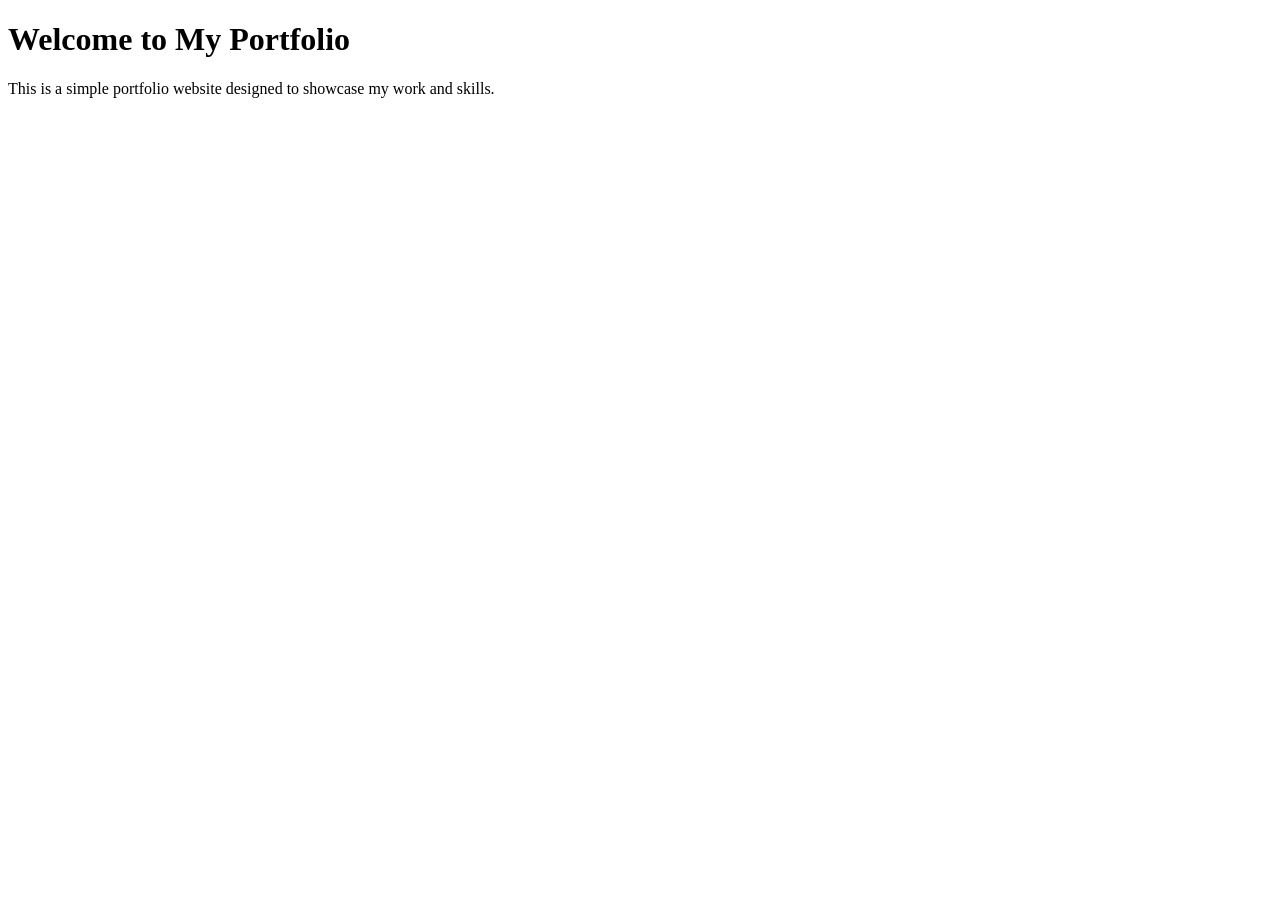
==== public/index.html @ 35c87b00 "Setting up the index and linking JS" ====
<!DOCTYPE html>
<html>
    <head>
        <title>Portfolio Website</title>
    </head>
    <body>
        <h1>Welcome to My Portfolio</h1>
        <p>This is a simple portfolio website designed to showcase my work and skills.  </p>
        
        <script src="script.js"></script>
    </body>
</html>
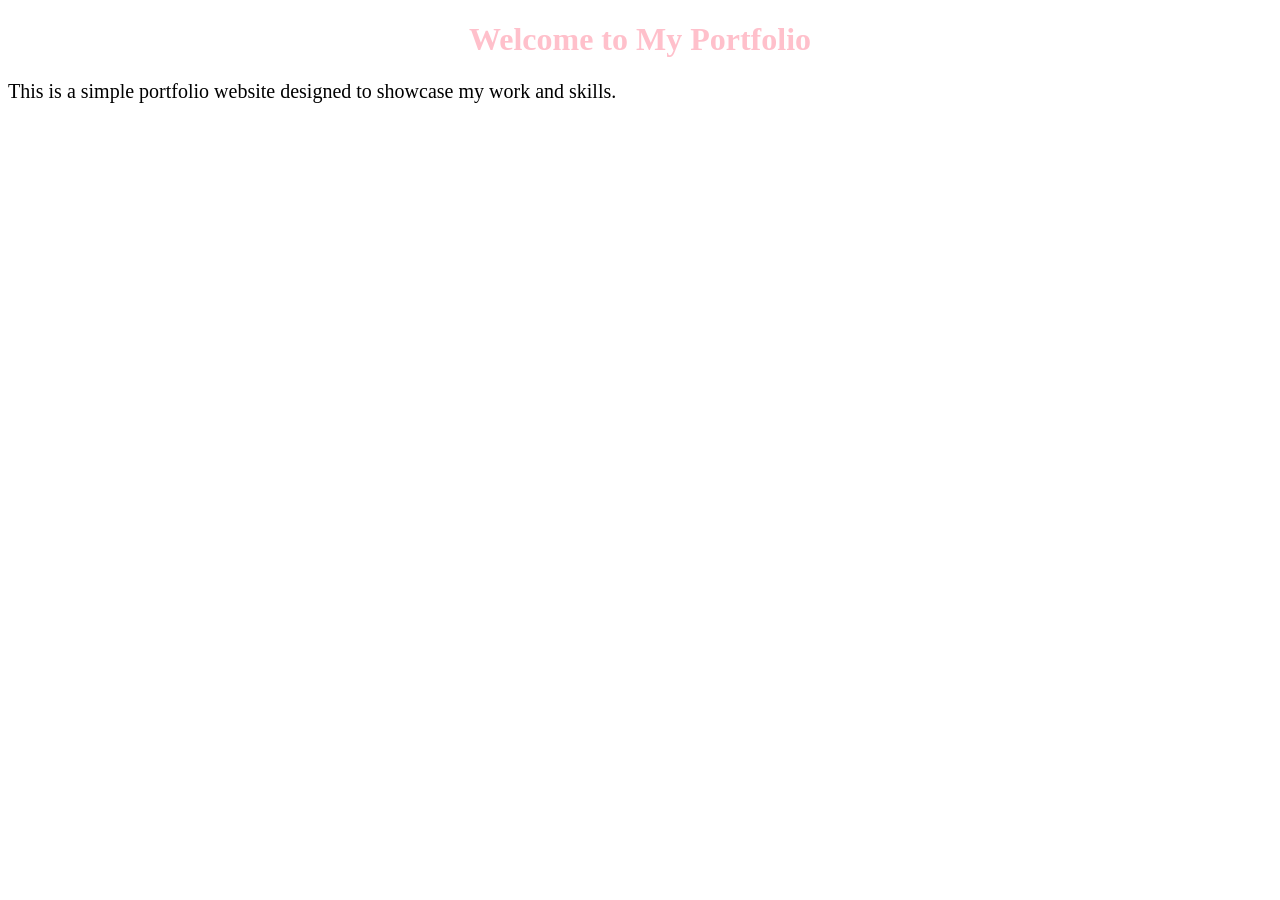
==== commit ecef003d: ":p" ====
--- a/public/index.html
+++ b/public/index.html
@@ -5,8 +5,9 @@
     </head>
     <body>
         <h1>Welcome to My Portfolio</h1>
-        <p>This is a simple portfolio website designed to showcase my work and skills.  </p>
-        
+        <p>This is a simple portfolio website designed to showcase my work and skills.</p>
+
+        <link rel="stylesheet" href="style.css">
         <script src="script.js"></script>
     </body>
 </html>
--- a/public/style.css
+++ b/public/style.css
@@ -0,0 +1,9 @@
+h1 {
+  color: pink;
+  text-align: center;
+}
+
+p {
+  font-family: verdana;
+  font-size: 20px;
+}
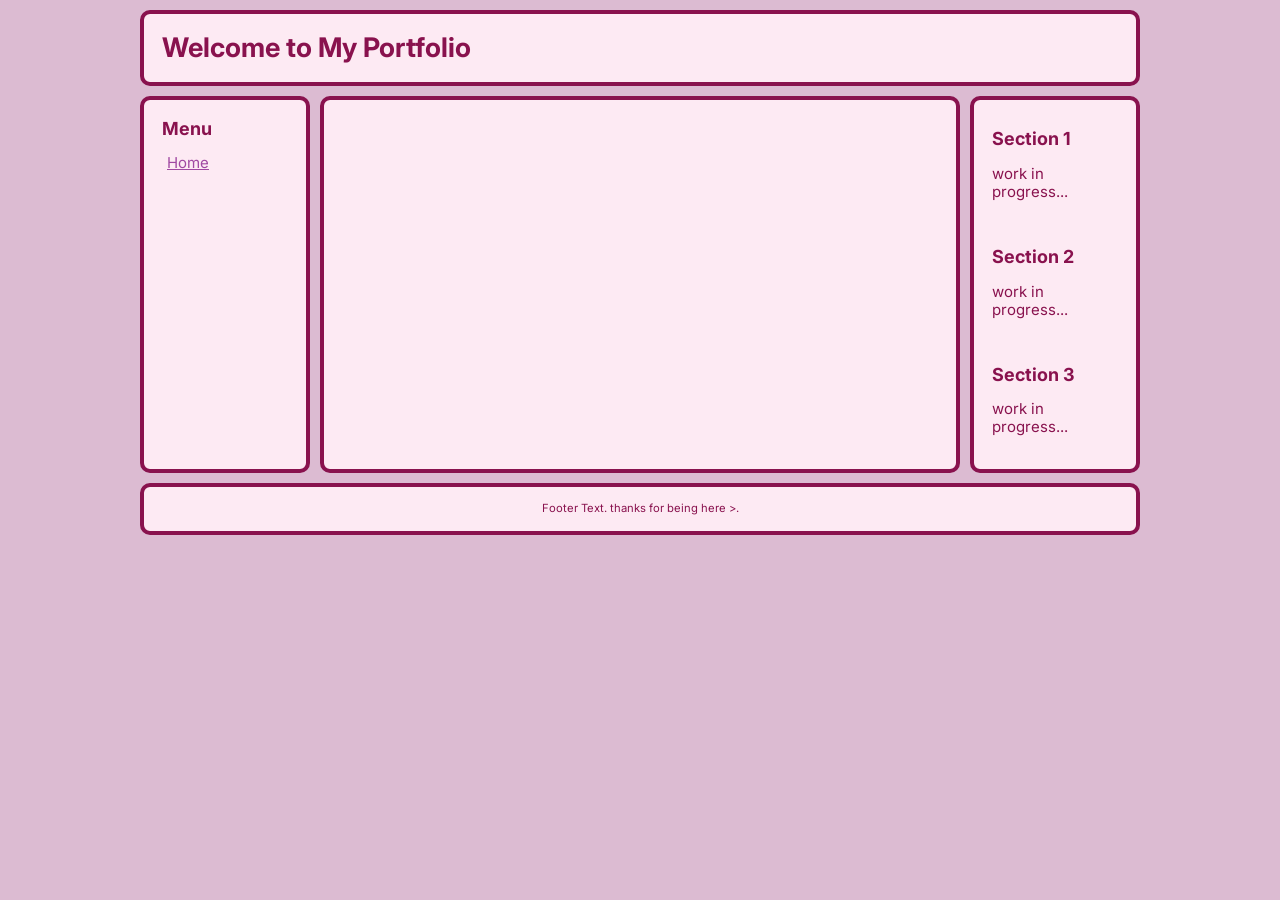
==== commit e0f754a3: "Big Update - HTML and hopefully CSS" ====
--- a/public/index.html
+++ b/public/index.html
@@ -1,13 +1,87 @@
-<!DOCTYPE html>
-<html>
-    <head>
-        <title>Portfolio Website</title>
-    </head>
-    <body>
-        <h1>Welcome to My Portfolio</h1>
-        <p>This is a simple portfolio website designed to showcase my work and skills.</p>
+<!doctype html>
+<html lang="en">
+  <head>
+    <title>Portfolio Website</title>
 
-        <link rel="stylesheet" href="style.css">
-        <script src="script.js"></script>
-    </body>
-</html>+    <!-- Change your site description: (It is shown in Google results) -->
+    <meta content="My personal website!" name="description" />
+
+    <!-- Setting character encoding and viewport size. Do not remove. -->
+    <meta charset="UTF-8" />
+    <meta name="viewport" content="width=device-width, initial-scale=1.0" />
+
+    <!-- FavIcon (small image in tab), change to any image you want: -->
+    <link href="favicon.ico" rel="icon" type="image/x-icon" />
+
+    <link href="style.css" rel="stylesheet" />
+  </head>
+
+  <body>
+    <!-- The next line is a skip-to-content link for keyboard users. Do not remove it! -->
+    <a href="#content" id="skip-to-content-link">Skip to content</a>
+
+    <div class="layout">
+      <!-- =============================================== -->
+      <!-- HEADER -->
+      <!-- =============================================== -->
+
+      <header>
+        <div class="header-content">
+          <div class="header-title">Welcome to My Portfolio</div>
+        </div>
+      </header>
+
+      <!-- =============================================== -->
+      <!-- LEFT SIDEBAR -->
+      <!-- =============================================== -->
+
+      <aside class="left-sidebar">
+        <!-- NAVIGATION -->
+        <nav>
+          <div class="sidebar-title">Menu</div>
+          <ul>
+            <li><a href="/">Home</a></li>
+            <!--<li><a href="/page1">Page 1</a></li>-->
+            <!--<li><a href="/page2">Page 2</a></li>-->
+            <!--<li><a href="/page3">Page 3</a></li>-->
+          </ul>
+        </nav>
+      </aside>
+
+      <!-- =============================================== -->
+      <!-- RIGHT SIDEBAR -->
+      <!-- =============================================== -->
+
+      <aside class="right-sidebar">
+        <div class="sidebar-section">
+          <div class="sidebar-title">Section 1</div>
+          <p>work in progress...</p>
+        </div>
+
+        <div class="sidebar-section">
+          <div class="sidebar-title">Section 2</div>
+          <p>work in progress...</p>
+        </div>
+
+        <div class="sidebar-section">
+          <div class="sidebar-title">Section 3</div>
+          <p>work in progress...</p>
+        </div>
+      </aside>
+
+      <main id="content"><!-- Do NOT remove the ID here --></main>
+
+      <!-- =============================================== -->
+      <!-- FOOTER -->
+      <!-- =============================================== -->
+
+      <footer>
+        <div>Footer Text. thanks for being here >.</div>
+      </footer>
+
+      <!-- Closing .layout: -->
+    </div>
+
+    <script src="script.js"></script>
+  </body>
+</html>
--- a/public/style.css
+++ b/public/style.css
@@ -1,9 +1,523 @@
-h1 {
-  color: pink;
-  text-align: center;
-}
-
-p {
-  font-family: verdana;
-  font-size: 20px;
-}+/* FONT IMPORT */
+@import url("https://fonts.googleapis.com/css2?family=Inter:ital,opsz,wght@0,14..32,100..900;1,14..32,100..900&display=swap");
+
+/* -------------------------------------------------------- */
+/* VARIABLES */
+/* -------------------------------------------------------- */
+
+/* Variables are used like this: var(--text-color) */
+:root {
+  /* Background Colors: */
+  --background-color: #dcbbd2;
+  --content-background-color: #fdeaf3;
+  --sidebar-background-color: #fdeaf3;
+
+  /* Text Colors: */
+  --text-color: #89124e;
+  --sidebar-text-color: #89124e;
+  --link-color: #a048a2;
+  --link-color-hover: #d50bb1;
+
+  /* Text: */
+  --font: "Inter", sans-serif;
+  --heading-font: "Inter", sans-serif;
+  --font-size: 15px;
+
+  /* Other Settings: */
+  --margin: 10px;
+  --padding: 18px;
+  --border: 4px solid #89124e;
+  --round-borders: 10px;
+  --sidebar-width: 170px;
+}
+
+/* -------------------------------------------------------- */
+/* BASICS */
+/* -------------------------------------------------------- */
+
+* {
+  box-sizing: border-box;
+}
+
+body {
+  display: flex;
+  align-items: flex-start;
+  justify-content: center;
+  min-height: 100vh;
+  font-size: var(--font-size);
+  margin: 0;
+  padding: var(--margin);
+  color: var(--text-color);
+  font-family: var(--font);
+  line-height: 1.2;
+  background: var(--background-color);
+  background-image: url("https://img.spoonflower.com/c/15058951/p/f/m/vGGpvEk3ZNt6kE1xG-0wtoSSm94m-V5GFJ3PtP4ZfGr1JcRhiBl-BAZCUg/15058951.png");
+}
+
+::selection {
+  /* (Text highlighted by the user) */
+  background: rgba(0, 0, 0, 0.2);
+}
+
+mark {
+  /* Text highlighted by using the <mark> element */
+  text-shadow: 1px 1px 4px var(--link-color);
+  background-color: inherit;
+  color: var(--text-color);
+}
+
+/* Links: */
+a {
+  text-decoration: underline;
+}
+
+a,
+a:visited {
+  color: var(--link-color);
+}
+
+a:hover,
+a:focus {
+  color: var(--link-color-hover);
+  text-decoration: none;
+}
+
+/* -------------------------------------------------------- */
+/* LAYOUT */
+/* -------------------------------------------------------- */
+
+.layout {
+  width: 1000px;
+  display: grid;
+  grid-gap: var(--margin);
+  grid-template: "header header header" auto "leftSidebar main rightSidebar" auto "footer footer footer" auto / var(
+      --sidebar-width
+    ) auto var(--sidebar-width);
+  /* Confused by the grid? Check out my tutorial: https://petrapixel.neocities.org/coding/positioning-tutorial#grid */
+}
+
+main {
+  grid-area: main;
+  overflow-y: auto;
+  padding: var(--padding);
+  background: var(--content-background-color);
+  border: var(--border);
+  border-radius: var(--round-borders);
+}
+
+/* -------------------------------------------------------- */
+/* HEADER */
+/* -------------------------------------------------------- */
+
+header {
+  grid-area: header;
+  font-size: 1.2em;
+  border: var(--border);
+  border-radius: var(--round-borders);
+  background: var(--content-background-color);
+}
+
+.header-content {
+  padding: var(--padding);
+}
+
+.header-title {
+  font-family: var(--heading-font);
+  font-size: 1.5em;
+  font-weight: bold;
+}
+
+.header-image img {
+  width: 100%;
+  height: auto;
+}
+
+/* -------------------------------------------------------- */
+/* SIDEBARS */
+/* -------------------------------------------------------- */
+
+aside {
+  grid-area: aside;
+  border: var(--border);
+  border-radius: var(--round-borders);
+  overflow: hidden;
+  background: var(--sidebar-background-color);
+  padding: var(--padding);
+  color: var(--sidebar-text-color);
+}
+
+.left-sidebar {
+  grid-area: leftSidebar;
+}
+
+.right-sidebar {
+  grid-area: rightSidebar;
+}
+
+.sidebar-title {
+  font-weight: bold;
+  font-size: 1.2em;
+  font-family: var(--heading-font);
+}
+
+.sidebar-section:not(:last-child) {
+  margin-bottom: 3em;
+}
+
+.sidebar-section ul,
+.sidebar-section ol {
+  padding-left: 1.5em;
+}
+
+.sidebar-section > *:not(p):not(ul):not(ol):not(blockquote) {
+  margin-top: 10px;
+}
+
+/* Sidebar Blockquote: */
+
+.sidebar-section blockquote {
+  background: rgba(0, 0, 0, 0.1);
+  padding: 15px;
+  margin: 1em 0;
+  border-radius: 10px;
+  overflow: hidden;
+}
+
+.sidebar-section blockquote > *:first-child {
+  margin-top: 0;
+}
+
+.sidebar-section blockquote > *:last-child {
+  margin-bottom: 0;
+}
+
+/* Site Button: */
+
+.site-button {
+  display: flex;
+  flex-direction: column;
+  align-items: center;
+}
+
+.site-button textarea {
+  font-family: monospace;
+  font-size: 0.7em;
+}
+
+/* -------------------------------------------------------- */
+/* FOOTER */
+/* -------------------------------------------------------- */
+
+footer {
+  grid-area: footer;
+  border: var(--border);
+  border-radius: var(--round-borders);
+  overflow: hidden;
+  font-size: 0.75em;
+  padding: 15px;
+  background: var(--content-background-color);
+  display: flex;
+  justify-content: center;
+}
+
+footer a,
+footer a:visited {
+  color: var(--link-color);
+}
+
+footer a:hover,
+footer a:focus {
+  color: var(--link-color-hover);
+}
+
+/* -------------------------------------------------------- */
+/* NAVIGATION */
+/* -------------------------------------------------------- */
+
+nav {
+  margin-bottom: 3em;
+}
+
+nav .sidebar-title {
+  margin-bottom: 0.5em;
+}
+
+nav ul {
+  margin: 0 -5px;
+  padding: 0;
+  list-style: none;
+  user-select: none;
+}
+
+nav ul li {
+  margin-bottom: 0;
+}
+
+nav > ul li > a,
+nav > ul li > strong {
+  display: inline-block;
+}
+
+nav > ul li > a,
+nav > ul li > details summary,
+nav > ul li > strong {
+  padding: 5px 10px;
+}
+
+nav > ul li > a.active,
+nav > ul li > details.active summary {
+  font-weight: bold;
+}
+
+nav ul summary {
+  cursor: pointer;
+}
+
+nav ul ul li > a {
+  padding-left: 30px;
+}
+
+/* -------------------------------------------------------- */
+/* CONTENT */
+/* -------------------------------------------------------- */
+
+main {
+  line-height: 1.5;
+}
+
+main a,
+main a:visited {
+  color: var(--link-color);
+}
+
+main a:hover,
+main a:focus {
+  color: var(--link-color-hover);
+  text-decoration-style: wavy;
+}
+
+main p,
+main .image,
+main .full-width-image,
+main .two-columns {
+  margin: 0.75em 0;
+}
+
+main ol,
+main ul {
+  margin: 0.5em 0;
+  padding-left: 1.5em;
+}
+
+main ol li,
+main ul li {
+  margin-bottom: 0.2em;
+  line-height: 1.3;
+}
+
+main ol {
+  padding-left: 2em;
+}
+
+main blockquote {
+  background: rgba(0, 0, 0, 0.1);
+  padding: 15px;
+  margin: 1em 0;
+  border-radius: 10px;
+}
+
+main pre {
+  margin: 1em 0 1.5em;
+}
+
+main code {
+  text-transform: none;
+}
+
+main center {
+  margin: 1em 0;
+  padding: 0 1em;
+}
+
+main hr {
+  border: 0;
+  border-top: var(--border);
+  margin: 1.5em 0;
+}
+
+/* HEADINGS: */
+
+main h1,
+main h2,
+main h3,
+main h4,
+main h5,
+main h6 {
+  font-family: var(--heading-font);
+  margin-bottom: 0;
+  line-height: 1.5;
+}
+
+main h1:first-child,
+main h2:first-child,
+main h3:first-child,
+main h4:first-child,
+main h5:first-child,
+main h6:first-child {
+  margin-top: 0;
+}
+
+main h1 {
+  font-size: 1.5em;
+}
+
+main h2 {
+  font-size: 1.4em;
+}
+
+main h3 {
+  font-size: 1.3em;
+}
+
+main h4 {
+  font-size: 1.2em;
+}
+
+main h5 {
+  font-size: 1.1em;
+}
+
+main h6 {
+  font-size: 1em;
+}
+
+/* COLUMNS: */
+
+.two-columns {
+  display: flex;
+}
+
+.two-columns > * {
+  flex: 1 1 0;
+  margin: 0;
+}
+
+.two-columns > *:first-child {
+  padding-right: 0.75em;
+}
+
+.two-columns > *:last-child {
+  padding-left: 0.75em;
+}
+
+/* -------------------------------------------------------- */
+/* CONTENT IMAGES */
+/* -------------------------------------------------------- */
+
+.image {
+  display: block;
+  width: auto;
+  height: auto;
+  max-width: 100%;
+}
+
+.full-width-image {
+  display: block;
+  width: 100%;
+  height: auto;
+}
+
+.images {
+  display: flex;
+  width: calc(100% + 5px + 5px);
+  margin-left: -5px;
+  margin-right: -5px;
+}
+
+.images img {
+  width: 100%;
+  height: auto;
+  padding: 5px;
+  margin: 0;
+  overflow: hidden;
+}
+
+/* -------------------------------------------------------- */
+/* ACCESSIBILITY */
+/* -------------------------------------------------------- */
+
+/* please do not remove this. */
+
+#skip-to-content-link {
+  position: fixed;
+  top: 0;
+  left: 0;
+  display: inline-block;
+  padding: 0.375rem 0.75rem;
+  line-height: 1;
+  font-size: 1.25rem;
+  background-color: var(--content-background-color);
+  color: var(--text-color);
+  transform: translateY(-3rem);
+  transition: transform 0.1s ease-in;
+  z-index: 99999999999;
+}
+
+#skip-to-content-link:focus,
+#skip-to-content-link:focus-within {
+  transform: translateY(0);
+}
+
+/* -------------------------------------------------------- */
+/* MOBILE RESPONSIVE */
+/* -------------------------------------------------------- */
+
+/* CSS Code for devices < 800px */
+@media (max-width: 800px) {
+  body {
+    font-size: 14px;
+  }
+
+  .layout {
+    width: 100%;
+    grid-template: "header" auto "main" auto "leftSidebar" auto "rightSidebar" auto "footer" auto / 1fr;
+    /* Confused by the grid? Check out my tutorial: https://petrapixel.neocities.org/coding/positioning-tutorial#grid */
+  }
+
+  aside {
+    border-bottom: 1px solid;
+    padding: 9px;
+    font-size: 0.9em;
+  }
+
+  nav {
+    padding: 0;
+  }
+
+  nav > ul {
+    padding-top: 0.5em;
+  }
+
+  nav > ul li > a,
+  nav > ul li > details summary,
+  nav > ul li > strong {
+    padding: 0.5em;
+  }
+
+  main {
+    max-height: none;
+    padding: 15px;
+  }
+
+  .images {
+    flex-wrap: wrap;
+  }
+
+  .images img {
+    width: 100%;
+  }
+
+  #skip-to-content-link {
+    font-size: 1rem;
+  }
+}
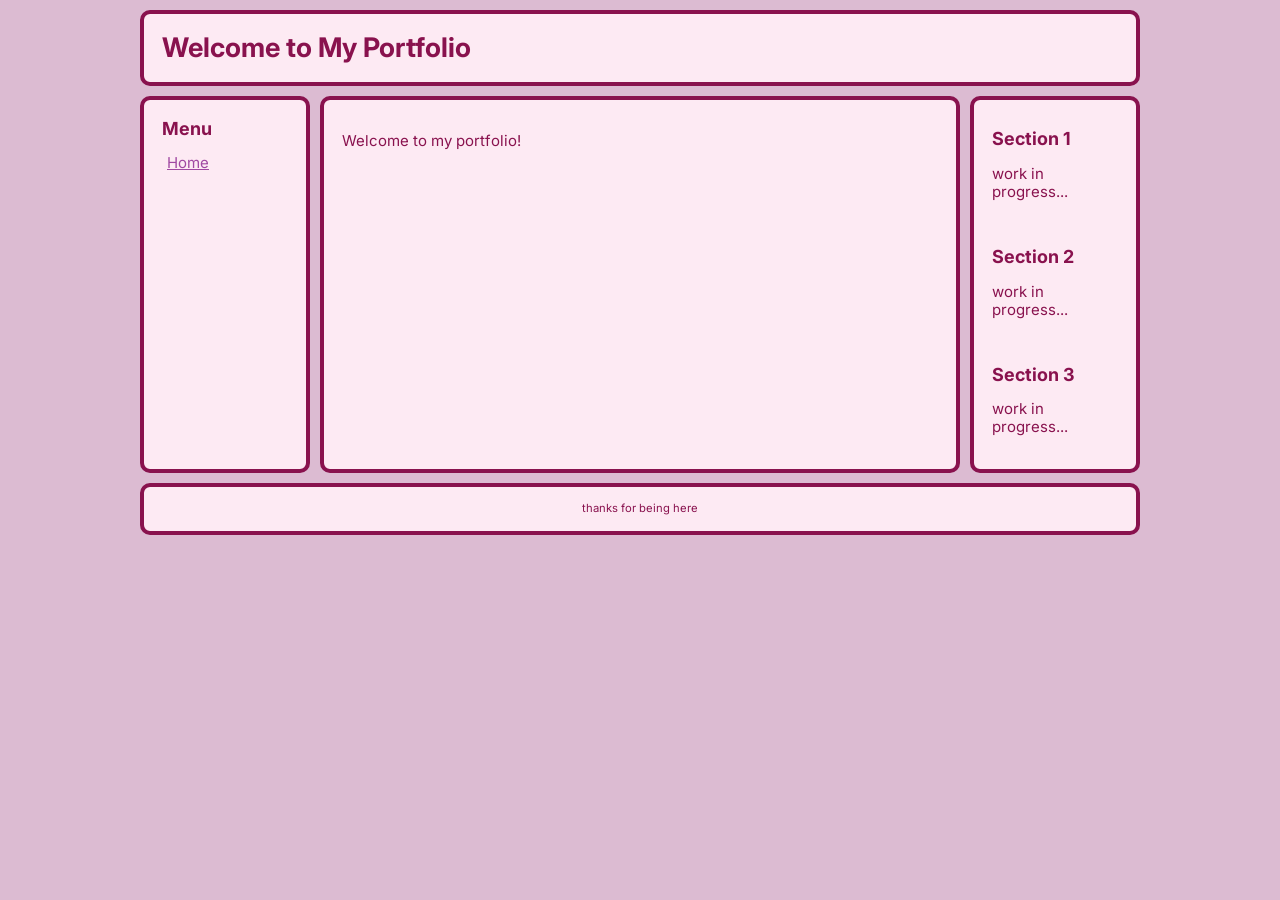
==== commit 7bc7c0a1: "q:" ====
--- a/public/index.html
+++ b/public/index.html
@@ -69,14 +69,16 @@
         </div>
       </aside>
 
-      <main id="content"><!-- Do NOT remove the ID here --></main>
+      <main id="content"><!-- Do NOT remove the ID here -->
+        <p>Welcome to my portfolio!</p>
+      </main>
 
       <!-- =============================================== -->
       <!-- FOOTER -->
       <!-- =============================================== -->
 
       <footer>
-        <div>Footer Text. thanks for being here >.</div>
+        <div>thanks for being here</div>
       </footer>
 
       <!-- Closing .layout: -->
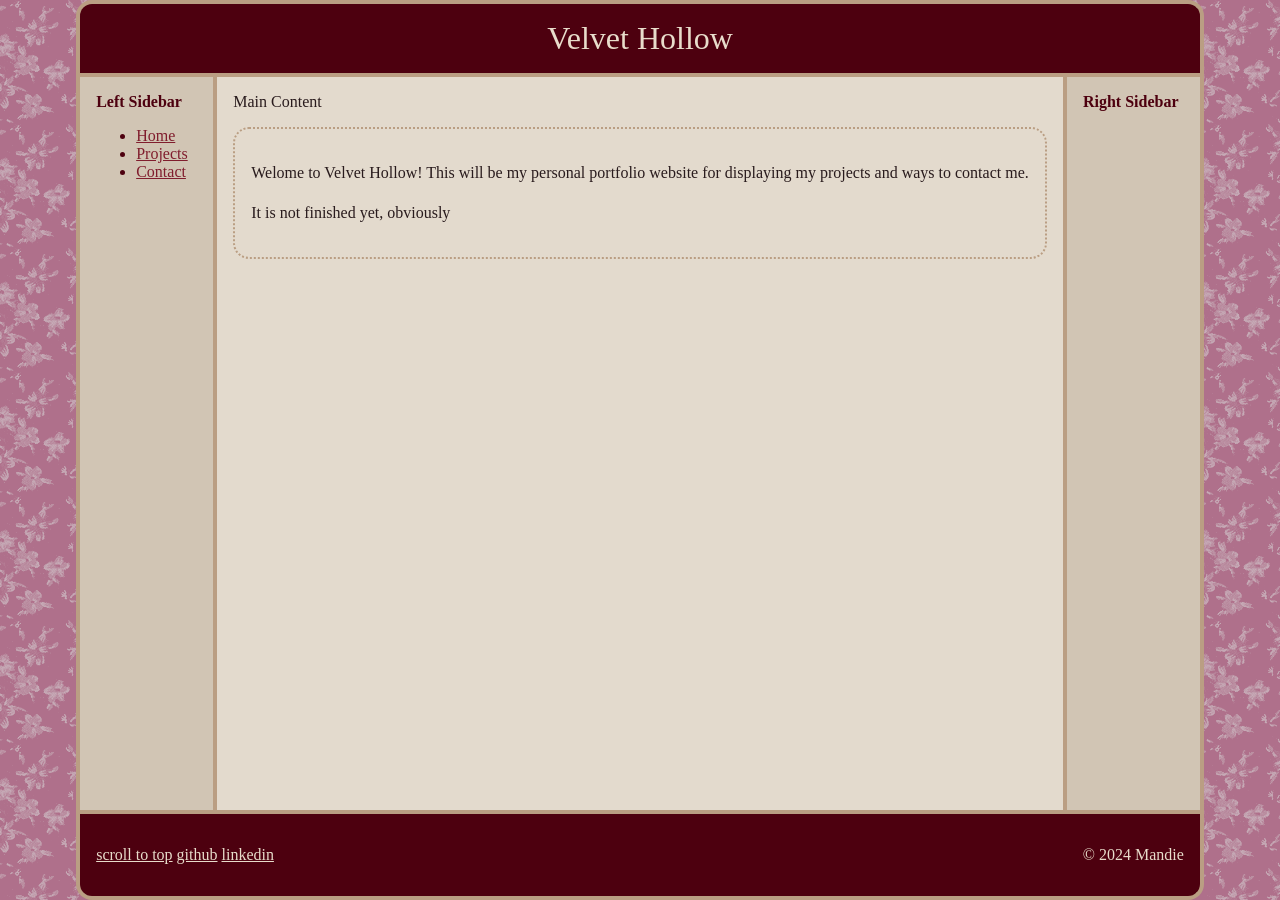
==== commit e370a878: "rewritten code and new color scheme" ====
--- a/public/index.html
+++ b/public/index.html
@@ -1,87 +1,84 @@
 <!doctype html>
 <html lang="en">
   <head>
-    <title>Portfolio Website</title>
+    <title>Velvet Hollow</title>
 
-    <!-- Change your site description: (It is shown in Google results) -->
+    <!-- Site description -->
     <meta content="My personal website!" name="description" />
 
     <!-- Setting character encoding and viewport size. Do not remove. -->
     <meta charset="UTF-8" />
     <meta name="viewport" content="width=device-width, initial-scale=1.0" />
 
-    <!-- FavIcon (small image in tab), change to any image you want: -->
+    <!-- FavIcon (small image in tab) -->
     <link href="favicon.ico" rel="icon" type="image/x-icon" />
-
     <link href="style.css" rel="stylesheet" />
-  </head>
+    </head>
 
   <body>
-    <!-- The next line is a skip-to-content link for keyboard users. Do not remove it! -->
-    <a href="#content" id="skip-to-content-link">Skip to content</a>
-
-    <div class="layout">
-      <!-- =============================================== -->
+    <div class="site-layout-grid">
       <!-- HEADER -->
-      <!-- =============================================== -->
-
       <header>
-        <div class="header-content">
-          <div class="header-title">Welcome to My Portfolio</div>
+        <div class="header-heading">
+          <div class="header-title">Velvet Hollow</div>
         </div>
       </header>
 
-      <!-- =============================================== -->
       <!-- LEFT SIDEBAR -->
-      <!-- =============================================== -->
-
-      <aside class="left-sidebar">
-        <!-- NAVIGATION -->
-        <nav>
-          <div class="sidebar-title">Menu</div>
-          <ul>
-            <li><a href="/">Home</a></li>
-            <!--<li><a href="/page1">Page 1</a></li>-->
-            <!--<li><a href="/page2">Page 2</a></li>-->
-            <!--<li><a href="/page3">Page 3</a></li>-->
-          </ul>
-        </nav>
+      <aside class="left-sidebar" data-nosnippet="true">
+          <div class="sidebar-content">
+            <div class="sidebar-section-title">Left Sidebar</div>
+              <div class="sidebar-links">
+              <nav>
+                <ul>
+                  <li><a href="#">Home</a></li>
+                  <li><a href="#">Projects</a></li>
+                  <li><a href="#">Contact</a></li>
+                </ul>
+              </nav>
+            </div>
+          </div>
+        </details>
       </aside>
 
-      <!-- =============================================== -->
+      <!-- MAIN CONTENT -->
+      <main class="main">
+        <div class="main-content">
+          <div class="main-content-title">Main Content</div>
+          <div class="about-me">
+            <p>
+              Welome to Velvet Hollow! This will be my personal portfolio website for displaying my projects and ways to contact me.
+            </p>
+            <p>
+              It is not finished yet, obviously
+            </p>
+          </div>
+        </div>
+      </main>
+
       <!-- RIGHT SIDEBAR -->
-      <!-- =============================================== -->
-
-      <aside class="right-sidebar">
-        <div class="sidebar-section">
-          <div class="sidebar-title">Section 1</div>
-          <p>work in progress...</p>
-        </div>
-
-        <div class="sidebar-section">
-          <div class="sidebar-title">Section 2</div>
-          <p>work in progress...</p>
-        </div>
-
-        <div class="sidebar-section">
-          <div class="sidebar-title">Section 3</div>
-          <p>work in progress...</p>
-        </div>
+      <aside class="right-sidebar" data-nosnippet="true">
+        <div class="sidebar-section-title">Right Sidebar</div>
       </aside>
 
-      <main id="content"><!-- Do NOT remove the ID here -->
-        <p>Welcome to my portfolio!</p>
-      </main>
-
-      <!-- =============================================== -->
       <!-- FOOTER -->
-      <!-- =============================================== -->
-
       <footer>
-        <div>thanks for being here</div>
+        <div class="footer-title"></div>
+        <div class="footer-content">
+          <div class="footer-left">
+            <div class="footer-links">
+              <a href="#">scroll to top</a>
+              <a href="#">github</a>
+              <a href="#">linkedin</a>
+            </div>
+          </div>
+          <div class="footer-right">
+            <div class="footer-item">
+              <p>© 2024 Mandie</p>
+            </div>
+          </div>
+        </div>
       </footer>
-
-      <!-- Closing .layout: -->
     </div>
 
     <script src="script.js"></script>
--- a/public/style.css
+++ b/public/style.css
@@ -1,523 +1,186 @@
 /* FONT IMPORT */
 @import url("https://fonts.googleapis.com/css2?family=Inter:ital,opsz,wght@0,14..32,100..900;1,14..32,100..900&display=swap");
 
-/* -------------------------------------------------------- */
-/* VARIABLES */
-/* -------------------------------------------------------- */
-
-/* Variables are used like this: var(--text-color) */
-:root {
-  /* Background Colors: */
-  --background-color: #dcbbd2;
-  --content-background-color: #fdeaf3;
-  --sidebar-background-color: #fdeaf3;
-
-  /* Text Colors: */
-  --text-color: #89124e;
-  --sidebar-text-color: #89124e;
-  --link-color: #a048a2;
-  --link-color-hover: #d50bb1;
-
-  /* Text: */
-  --font: "Inter", sans-serif;
-  --heading-font: "Inter", sans-serif;
-  --font-size: 15px;
-
-  /* Other Settings: */
-  --margin: 10px;
-  --padding: 18px;
-  --border: 4px solid #89124e;
-  --round-borders: 10px;
-  --sidebar-width: 170px;
-}
-
-/* -------------------------------------------------------- */
-/* BASICS */
-/* -------------------------------------------------------- */
-
-* {
+*,
+*::before,
+*::after {
   box-sizing: border-box;
 }
 
+:root {
+  --bodyBackgroundColor: #221a1b;
+  --headerFooterBackgroundColor: #4d000f;
+  --headerFooterTextColor: #e8dccb;
+  --mainBackgroundColor: #e3dacd;
+  --mainTextColor: #291b1d;
+  --asideBackgroundColor: #d1c5b4;
+  --asideTextColor: #4d000f;
+  --linkColor: #801d2d;
+  --linkHoverColor: #a93c4e;
+  --borderColor: #ba9e83;
+  --accentColor: #a93c4e;
+  --mainBorder: 4px solid #ba9e83;
+  --secondaryBorder: 2px dotted #ba9e83;
+}
+
+.libre-caslon-condensed {
+  font-family: "Libre Caslon Condensed", serif;
+  font-optical-sizing: auto;
+  font-weight: 400;
+  font-style: normal;
+  font-size: 14px;
+}
+
+/*GRID LAYOUT*/
+.site-layout-grid {
+  display: grid;
+  gap: 0.01rem;
+  grid-template-columns: 1fr 6fr 1fr;
+  grid-template-rows: auto minmax(auto, 1fr) auto;
+  grid-template-areas:
+    "header header header"
+    "left-sidebar main right-sidebar"
+    "footer footer footer";
+}
+
+/* MEDIA QUERIES */
+@media only screen and (max-width: 768px) {
+  .site-layout-grid {
+    grid-template-columns: 1fr;
+    grid-template-rows: repeat(4, auto);
+    grid-template-areas:
+      "header"
+      "left-sidebar"
+      "main"
+      "footer";
+  }
+
+  .right-sidebar-section-title {
+    display: none;
+  }
+
+  .right-sidebar {
+    display: none;
+  }
+}
+
+/* GRID AREA STYLING */
 body {
   display: flex;
-  align-items: flex-start;
   justify-content: center;
   min-height: 100vh;
-  font-size: var(--font-size);
+  background-color: var(--bodyBackgroundColor);
+  background-image: url("/public/images/pink-floral.png");
+  padding: 0;
   margin: 0;
-  padding: var(--margin);
-  color: var(--text-color);
-  font-family: var(--font);
-  line-height: 1.2;
-  background: var(--background-color);
-  background-image: url("https://img.spoonflower.com/c/15058951/p/f/m/vGGpvEk3ZNt6kE1xG-0wtoSSm94m-V5GFJ3PtP4ZfGr1JcRhiBl-BAZCUg/15058951.png");
 }
 
-::selection {
-  /* (Text highlighted by the user) */
-  background: rgba(0, 0, 0, 0.2);
+/* HEADER STYLING */
+header {
+  background-color: var(--headerFooterBackgroundColor);
+  grid-area: header;
+  border: var(--mainBorder);
+  border-bottom: none;
+  border-radius: 1rem 1rem 0 0;
 }
 
-mark {
-  /* Text highlighted by using the <mark> element */
-  text-shadow: 1px 1px 4px var(--link-color);
-  background-color: inherit;
-  color: var(--text-color);
+.header-heading {
+  color: var(--headerFooterTextColor);
+  font-size: 2rem;
+  text-align: center;
+  padding: 1rem;
 }
 
-/* Links: */
-a {
-  text-decoration: underline;
-}
-
-a,
-a:visited {
-  color: var(--link-color);
-}
-
-a:hover,
-a:focus {
-  color: var(--link-color-hover);
-  text-decoration: none;
-}
-
-/* -------------------------------------------------------- */
-/* LAYOUT */
-/* -------------------------------------------------------- */
-
-.layout {
-  width: 1000px;
-  display: grid;
-  grid-gap: var(--margin);
-  grid-template: "header header header" auto "leftSidebar main rightSidebar" auto "footer footer footer" auto / var(
-      --sidebar-width
-    ) auto var(--sidebar-width);
-  /* Confused by the grid? Check out my tutorial: https://petrapixel.neocities.org/coding/positioning-tutorial#grid */
-}
-
-main {
-  grid-area: main;
-  overflow-y: auto;
-  padding: var(--padding);
-  background: var(--content-background-color);
-  border: var(--border);
-  border-radius: var(--round-borders);
-}
-
-/* -------------------------------------------------------- */
-/* HEADER */
-/* -------------------------------------------------------- */
-
-header {
-  grid-area: header;
-  font-size: 1.2em;
-  border: var(--border);
-  border-radius: var(--round-borders);
-  background: var(--content-background-color);
-}
-
-.header-content {
-  padding: var(--padding);
-}
-
-.header-title {
-  font-family: var(--heading-font);
-  font-size: 1.5em;
-  font-weight: bold;
-}
-
-.header-image img {
-  width: 100%;
-  height: auto;
-}
-
-/* -------------------------------------------------------- */
-/* SIDEBARS */
-/* -------------------------------------------------------- */
-
-aside {
-  grid-area: aside;
-  border: var(--border);
-  border-radius: var(--round-borders);
-  overflow: hidden;
-  background: var(--sidebar-background-color);
-  padding: var(--padding);
-  color: var(--sidebar-text-color);
-}
-
+/* SIDEBAR STYLING */
 .left-sidebar {
-  grid-area: leftSidebar;
+  background-color: var(--asideBackgroundColor);
+  color: var(--asideTextColor);
+  padding: 1rem;
+  grid-area: left-sidebar;
+  border: var(--mainBorder);
+  /* border-bottom: none;
+  border-right: none; */
 }
 
 .right-sidebar {
-  grid-area: rightSidebar;
+  border-bottom: none;
+  border-left: none;
 }
 
-.sidebar-title {
+.sidebar-section-title {
   font-weight: bold;
-  font-size: 1.2em;
-  font-family: var(--heading-font);
+  margin-bottom: 0.5rem;
 }
 
-.sidebar-section:not(:last-child) {
-  margin-bottom: 3em;
+.sidebar-links a {
+  color: var(--linkColor);
 }
 
-.sidebar-section ul,
-.sidebar-section ol {
-  padding-left: 1.5em;
+.sidebar-links a:hover {
+  color: var(--linkHoverColor);
 }
 
-.sidebar-section > *:not(p):not(ul):not(ol):not(blockquote) {
-  margin-top: 10px;
+/* MAIN CONTENT STYLING */
+main {
+  background-color: var(--mainBackgroundColor);
+  color: var(--mainTextColor);
+  padding: 1rem;
+  grid-area: main;
+  border: var(--mainBorder);
+  border-left: none;
+  border-right: none;
 }
 
-/* Sidebar Blockquote: */
+.about-me {
+  background-color: var(--veryLight);
+  color: var(--mainTextColor);
+  padding: 1rem;
+  margin-top: 1rem;
+  line-height: 1.5;
 
-.sidebar-section blockquote {
-  background: rgba(0, 0, 0, 0.1);
-  padding: 15px;
-  margin: 1em 0;
-  border-radius: 10px;
-  overflow: hidden;
+  border-radius: 1rem 1rem 1rem 1rem;
+  border: var(--secondaryBorder);
 }
 
-.sidebar-section blockquote > *:first-child {
-  margin-top: 0;
+.right-sidebar {
+  background-color: var(--asideBackgroundColor);
+  color: var(--asideTextColor);
+  padding: 1rem;
+  grid-area: right-sidebar;
+  border: var(--mainBorder);
 }
 
-.sidebar-section blockquote > *:last-child {
-  margin-bottom: 0;
+/* FOOTER STYLING */
+footer {
+  background-color: var(--headerFooterBackgroundColor);
+  color: var(--headerFooterTextColor);
+  padding: 1rem;
+  grid-area: footer;
+  border: var(--mainBorder);
+  border-radius: 0 0 1rem 1rem;
+  border-top: none;
 }
 
-/* Site Button: */
-
-.site-button {
+.footer-content {
   display: flex;
-  flex-direction: column;
+  justify-content: space-between;
   align-items: center;
 }
 
-.site-button textarea {
-  font-family: monospace;
-  font-size: 0.7em;
+.footer-left {
+  align-items: center;
+  float: left;
 }
 
-/* -------------------------------------------------------- */
-/* FOOTER */
-/* -------------------------------------------------------- */
-
-footer {
-  grid-area: footer;
-  border: var(--border);
-  border-radius: var(--round-borders);
-  overflow: hidden;
-  font-size: 0.75em;
-  padding: 15px;
-  background: var(--content-background-color);
-  display: flex;
-  justify-content: center;
+.footer-links a {
+  color: var(--headerFooterTextColor);
 }
 
-footer a,
-footer a:visited {
-  color: var(--link-color);
+.footer-links a:hover {
+  color: var(--linkHoverColor);
 }
 
-footer a:hover,
-footer a:focus {
-  color: var(--link-color-hover);
+.footer-right {
+  align-items: center;
+  float: right;
 }
-
-/* -------------------------------------------------------- */
-/* NAVIGATION */
-/* -------------------------------------------------------- */
-
-nav {
-  margin-bottom: 3em;
-}
-
-nav .sidebar-title {
-  margin-bottom: 0.5em;
-}
-
-nav ul {
-  margin: 0 -5px;
-  padding: 0;
-  list-style: none;
-  user-select: none;
-}
-
-nav ul li {
-  margin-bottom: 0;
-}
-
-nav > ul li > a,
-nav > ul li > strong {
-  display: inline-block;
-}
-
-nav > ul li > a,
-nav > ul li > details summary,
-nav > ul li > strong {
-  padding: 5px 10px;
-}
-
-nav > ul li > a.active,
-nav > ul li > details.active summary {
-  font-weight: bold;
-}
-
-nav ul summary {
-  cursor: pointer;
-}
-
-nav ul ul li > a {
-  padding-left: 30px;
-}
-
-/* -------------------------------------------------------- */
-/* CONTENT */
-/* -------------------------------------------------------- */
-
-main {
-  line-height: 1.5;
-}
-
-main a,
-main a:visited {
-  color: var(--link-color);
-}
-
-main a:hover,
-main a:focus {
-  color: var(--link-color-hover);
-  text-decoration-style: wavy;
-}
-
-main p,
-main .image,
-main .full-width-image,
-main .two-columns {
-  margin: 0.75em 0;
-}
-
-main ol,
-main ul {
-  margin: 0.5em 0;
-  padding-left: 1.5em;
-}
-
-main ol li,
-main ul li {
-  margin-bottom: 0.2em;
-  line-height: 1.3;
-}
-
-main ol {
-  padding-left: 2em;
-}
-
-main blockquote {
-  background: rgba(0, 0, 0, 0.1);
-  padding: 15px;
-  margin: 1em 0;
-  border-radius: 10px;
-}
-
-main pre {
-  margin: 1em 0 1.5em;
-}
-
-main code {
-  text-transform: none;
-}
-
-main center {
-  margin: 1em 0;
-  padding: 0 1em;
-}
-
-main hr {
-  border: 0;
-  border-top: var(--border);
-  margin: 1.5em 0;
-}
-
-/* HEADINGS: */
-
-main h1,
-main h2,
-main h3,
-main h4,
-main h5,
-main h6 {
-  font-family: var(--heading-font);
-  margin-bottom: 0;
-  line-height: 1.5;
-}
-
-main h1:first-child,
-main h2:first-child,
-main h3:first-child,
-main h4:first-child,
-main h5:first-child,
-main h6:first-child {
-  margin-top: 0;
-}
-
-main h1 {
-  font-size: 1.5em;
-}
-
-main h2 {
-  font-size: 1.4em;
-}
-
-main h3 {
-  font-size: 1.3em;
-}
-
-main h4 {
-  font-size: 1.2em;
-}
-
-main h5 {
-  font-size: 1.1em;
-}
-
-main h6 {
-  font-size: 1em;
-}
-
-/* COLUMNS: */
-
-.two-columns {
-  display: flex;
-}
-
-.two-columns > * {
-  flex: 1 1 0;
-  margin: 0;
-}
-
-.two-columns > *:first-child {
-  padding-right: 0.75em;
-}
-
-.two-columns > *:last-child {
-  padding-left: 0.75em;
-}
-
-/* -------------------------------------------------------- */
-/* CONTENT IMAGES */
-/* -------------------------------------------------------- */
-
-.image {
-  display: block;
-  width: auto;
-  height: auto;
-  max-width: 100%;
-}
-
-.full-width-image {
-  display: block;
-  width: 100%;
-  height: auto;
-}
-
-.images {
-  display: flex;
-  width: calc(100% + 5px + 5px);
-  margin-left: -5px;
-  margin-right: -5px;
-}
-
-.images img {
-  width: 100%;
-  height: auto;
-  padding: 5px;
-  margin: 0;
-  overflow: hidden;
-}
-
-/* -------------------------------------------------------- */
-/* ACCESSIBILITY */
-/* -------------------------------------------------------- */
-
-/* please do not remove this. */
-
-#skip-to-content-link {
-  position: fixed;
-  top: 0;
-  left: 0;
-  display: inline-block;
-  padding: 0.375rem 0.75rem;
-  line-height: 1;
-  font-size: 1.25rem;
-  background-color: var(--content-background-color);
-  color: var(--text-color);
-  transform: translateY(-3rem);
-  transition: transform 0.1s ease-in;
-  z-index: 99999999999;
-}
-
-#skip-to-content-link:focus,
-#skip-to-content-link:focus-within {
-  transform: translateY(0);
-}
-
-/* -------------------------------------------------------- */
-/* MOBILE RESPONSIVE */
-/* -------------------------------------------------------- */
-
-/* CSS Code for devices < 800px */
-@media (max-width: 800px) {
-  body {
-    font-size: 14px;
-  }
-
-  .layout {
-    width: 100%;
-    grid-template: "header" auto "main" auto "leftSidebar" auto "rightSidebar" auto "footer" auto / 1fr;
-    /* Confused by the grid? Check out my tutorial: https://petrapixel.neocities.org/coding/positioning-tutorial#grid */
-  }
-
-  aside {
-    border-bottom: 1px solid;
-    padding: 9px;
-    font-size: 0.9em;
-  }
-
-  nav {
-    padding: 0;
-  }
-
-  nav > ul {
-    padding-top: 0.5em;
-  }
-
-  nav > ul li > a,
-  nav > ul li > details summary,
-  nav > ul li > strong {
-    padding: 0.5em;
-  }
-
-  main {
-    max-height: none;
-    padding: 15px;
-  }
-
-  .images {
-    flex-wrap: wrap;
-  }
-
-  .images img {
-    width: 100%;
-  }
-
-  #skip-to-content-link {
-    font-size: 1rem;
-  }
-}
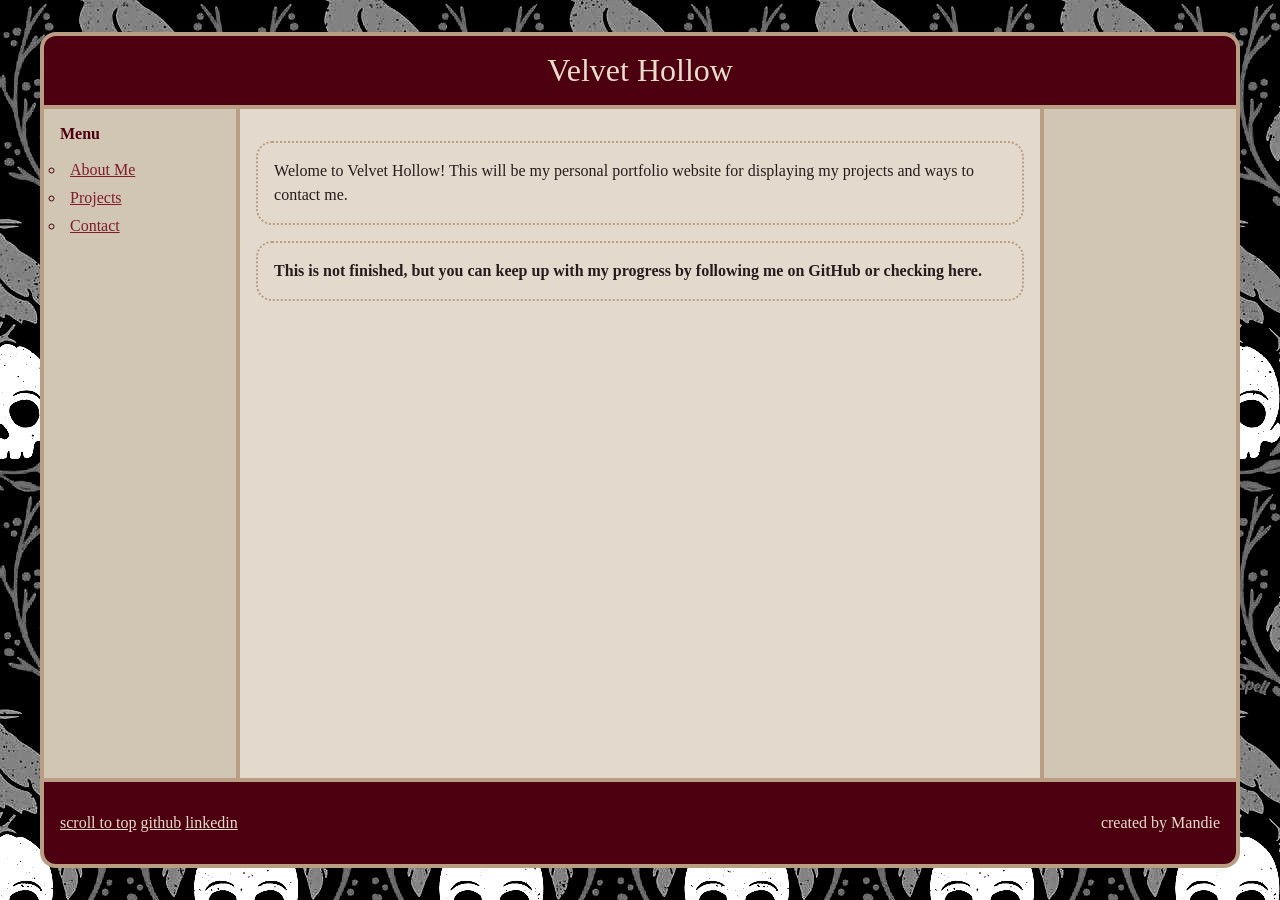
==== commit d9476c0a: "pretty changes and working links" ====
--- a/public/index.html
+++ b/public/index.html
@@ -20,6 +20,9 @@
       <!-- HEADER -->
       <header>
         <div class="header-heading">
+           <div class="header-logo">
+            <!-- <img src="images/vhs_simple_logo_straight.svg" alt="Velvet Hollow logo" /> -->
+          </div>
           <div class="header-title">Velvet Hollow</div>
         </div>
       </header>
@@ -27,12 +30,12 @@
       <!-- LEFT SIDEBAR -->
       <aside class="left-sidebar" data-nosnippet="true">
           <div class="sidebar-content">
-            <div class="sidebar-section-title">Left Sidebar</div>
+            <div class="sidebar-section-title">Menu</div>
               <div class="sidebar-links">
               <nav>
                 <ul>
-                  <li><a href="#">Home</a></li>
-                  <li><a href="#">Projects</a></li>
+                  <li><a href="#">About Me</a></li>
+                  <li><a href="projects.html">Projects</a></li>
                   <li><a href="#">Contact</a></li>
                 </ul>
               </nav>
@@ -44,13 +47,16 @@
       <!-- MAIN CONTENT -->
       <main class="main">
         <div class="main-content">
-          <div class="main-content-title">Main Content</div>
+          <div class="main-content-title"></div>
           <div class="about-me">
             <p>
-              Welome to Velvet Hollow! This will be my personal portfolio website for displaying my projects and ways to contact me.
+              Welome to Velvet Hollow! This will be my personal portfolio website for 
+              displaying my projects and ways to contact me.
             </p>
+          </div>
+          <div class="p1">
             <p>
-              It is not finished yet, obviously
+              This is not finished, but you can keep up with my progress by following me on GitHub or checking here.
             </p>
           </div>
         </div>
@@ -58,7 +64,7 @@
 
       <!-- RIGHT SIDEBAR -->
       <aside class="right-sidebar" data-nosnippet="true">
-        <div class="sidebar-section-title">Right Sidebar</div>
+        <div class="sidebar-section-title"></div>
       </aside>
 
       <!-- FOOTER -->
@@ -68,13 +74,13 @@
           <div class="footer-left">
             <div class="footer-links">
               <a href="#">scroll to top</a>
-              <a href="#">github</a>
-              <a href="#">linkedin</a>
+              <a href="https://github.com/mandiemason">github</a>
+              <a href="https://www.linkedin.com/in/mandie-mason/">linkedin</a>
             </div>
           </div>
           <div class="footer-right">
             <div class="footer-item">
-              <p>© 2024 Mandie</p>
+              <p>created by Mandie</p>
             </div>
           </div>
         </div>
--- a/public/style.css
+++ b/public/style.css
@@ -34,8 +34,10 @@
 /*GRID LAYOUT*/
 .site-layout-grid {
   display: grid;
+  width: 100%;
+  max-width: 1200px;
   gap: 0.01rem;
-  grid-template-columns: 1fr 6fr 1fr;
+  grid-template-columns: minmax(0, 1.5fr) minmax(0, 6fr) minmax(0, 1.5fr);
   grid-template-rows: auto minmax(auto, 1fr) auto;
   grid-template-areas:
     "header header header"
@@ -47,7 +49,11 @@
 @media only screen and (max-width: 768px) {
   .site-layout-grid {
     grid-template-columns: 1fr;
-    grid-template-rows: repeat(4, auto);
+    grid-template-rows:
+      minmax(auto, auto)
+      auto
+      minmax(auto, 1fr)
+      minmax(auto, auto);
     grid-template-areas:
       "header"
       "left-sidebar"
@@ -70,18 +76,20 @@
   justify-content: center;
   min-height: 100vh;
   background-color: var(--bodyBackgroundColor);
-  background-image: url("/public/images/pink-floral.png");
-  padding: 0;
+  background-image: url("/public/images/halloween_background.jpg");
+  padding: 2rem;
   margin: 0;
 }
 
 /* HEADER STYLING */
 header {
+  display: block;
   background-color: var(--headerFooterBackgroundColor);
   grid-area: header;
   border: var(--mainBorder);
   border-bottom: none;
   border-radius: 1rem 1rem 0 0;
+  position: relative;
 }
 
 .header-heading {
@@ -91,33 +99,47 @@
   padding: 1rem;
 }
 
+.header-logo img{
+
+}
+
+
 /* SIDEBAR STYLING */
+.sidebar-section-title {
+  font-weight: bold;
+  margin-bottom: 0.5rem;
+}
+
+/* left sidebar */
 .left-sidebar {
   background-color: var(--asideBackgroundColor);
   color: var(--asideTextColor);
   padding: 1rem;
   grid-area: left-sidebar;
   border: var(--mainBorder);
-  /* border-bottom: none;
-  border-right: none; */
-}
-
+}
+
+.sidebar-links ul {
+  display: block;
+  list-style: circle;
+  margin: 0;
+  padding: 5px;
+}
+
+.sidebar-links li a {
+  display: block;
+  padding: 5px;
+  color: var(--linkColor);
+}
+
+.sidebar-links a:hover {
+  color: var(--linkHoverColor);
+}
+
+/* right sidebar */
 .right-sidebar {
   border-bottom: none;
   border-left: none;
-}
-
-.sidebar-section-title {
-  font-weight: bold;
-  margin-bottom: 0.5rem;
-}
-
-.sidebar-links a {
-  color: var(--linkColor);
-}
-
-.sidebar-links a:hover {
-  color: var(--linkHoverColor);
 }
 
 /* MAIN CONTENT STYLING */
@@ -125,21 +147,26 @@
   background-color: var(--mainBackgroundColor);
   color: var(--mainTextColor);
   padding: 1rem;
+  min-width: 0;
+  overflow-wrap: anywhere;
   grid-area: main;
   border: var(--mainBorder);
   border-left: none;
   border-right: none;
 }
 
-.about-me {
+.main-content p {
   background-color: var(--veryLight);
   color: var(--mainTextColor);
   padding: 1rem;
   margin-top: 1rem;
   line-height: 1.5;
-
   border-radius: 1rem 1rem 1rem 1rem;
   border: var(--secondaryBorder);
+}
+
+.p1 {
+  font-weight: bold;
 }
 
 .right-sidebar {
@@ -184,3 +211,5 @@
   align-items: center;
   float: right;
 }
+
+
